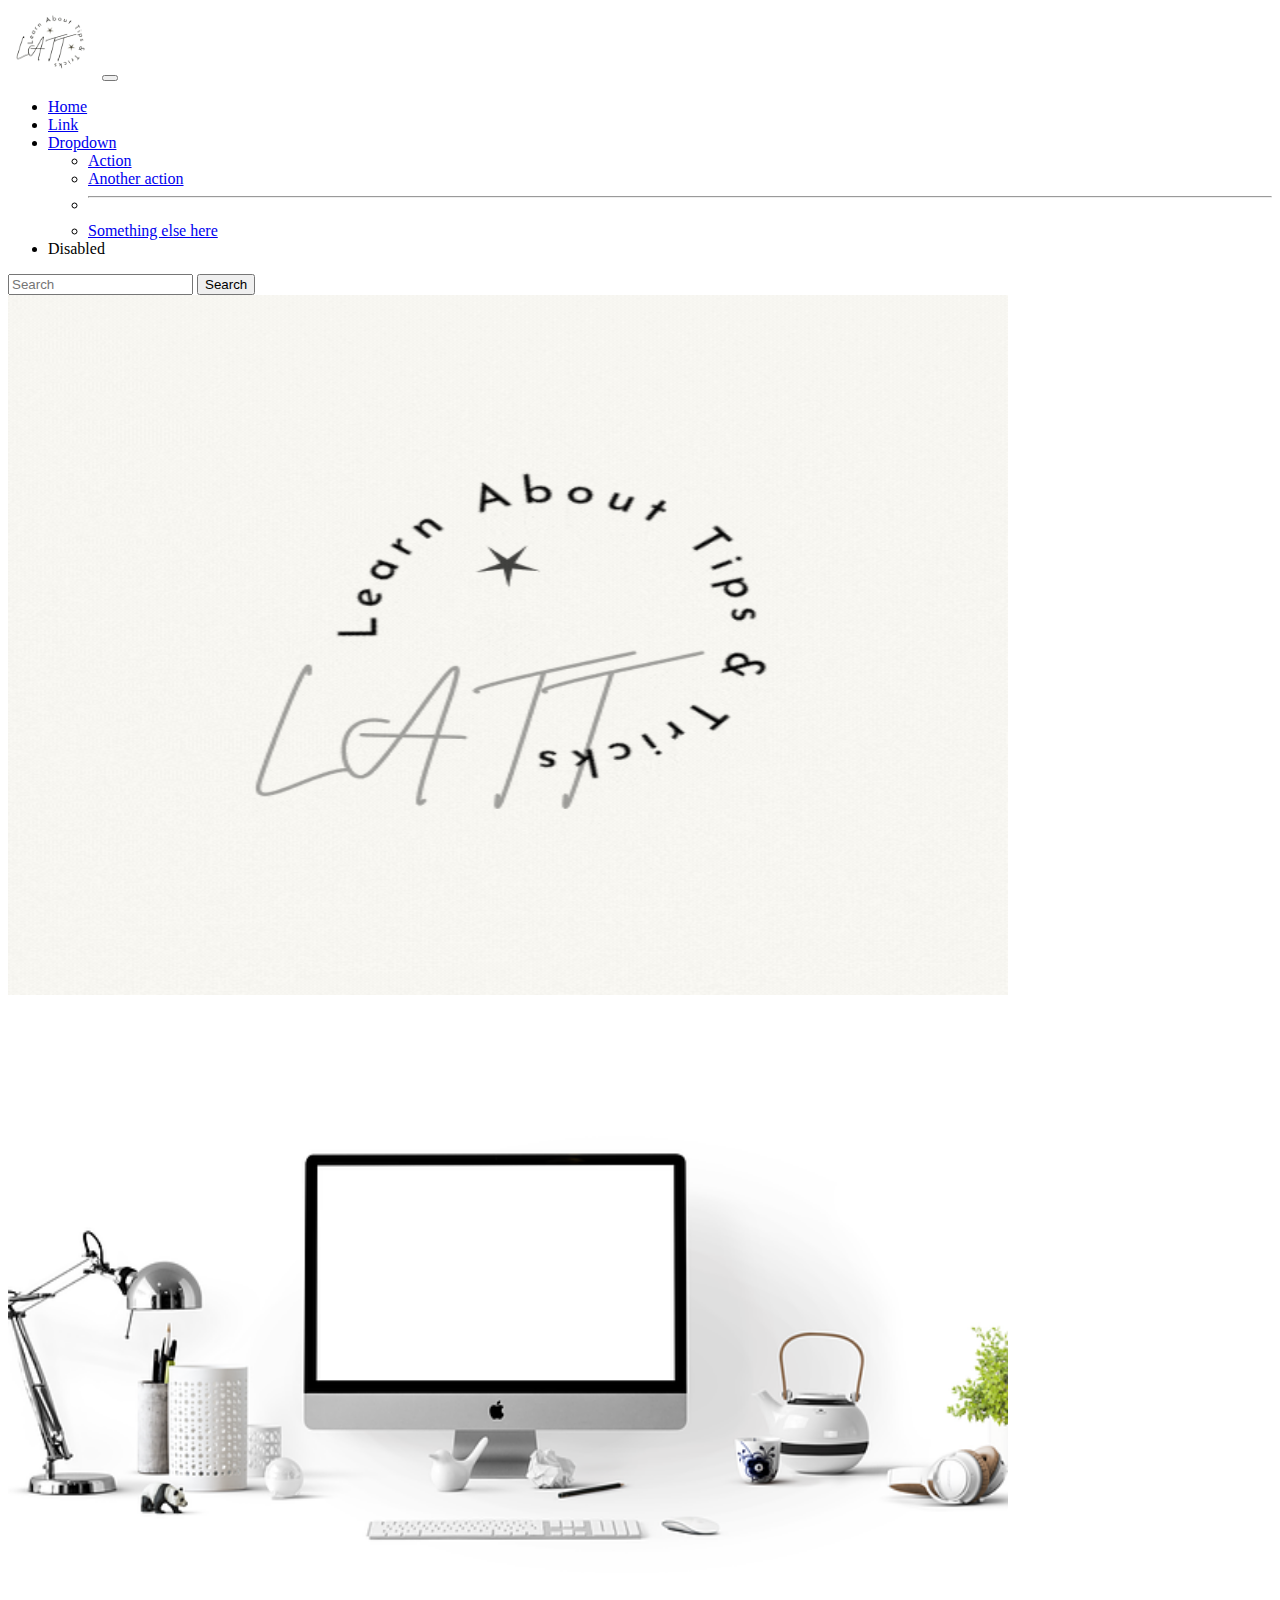
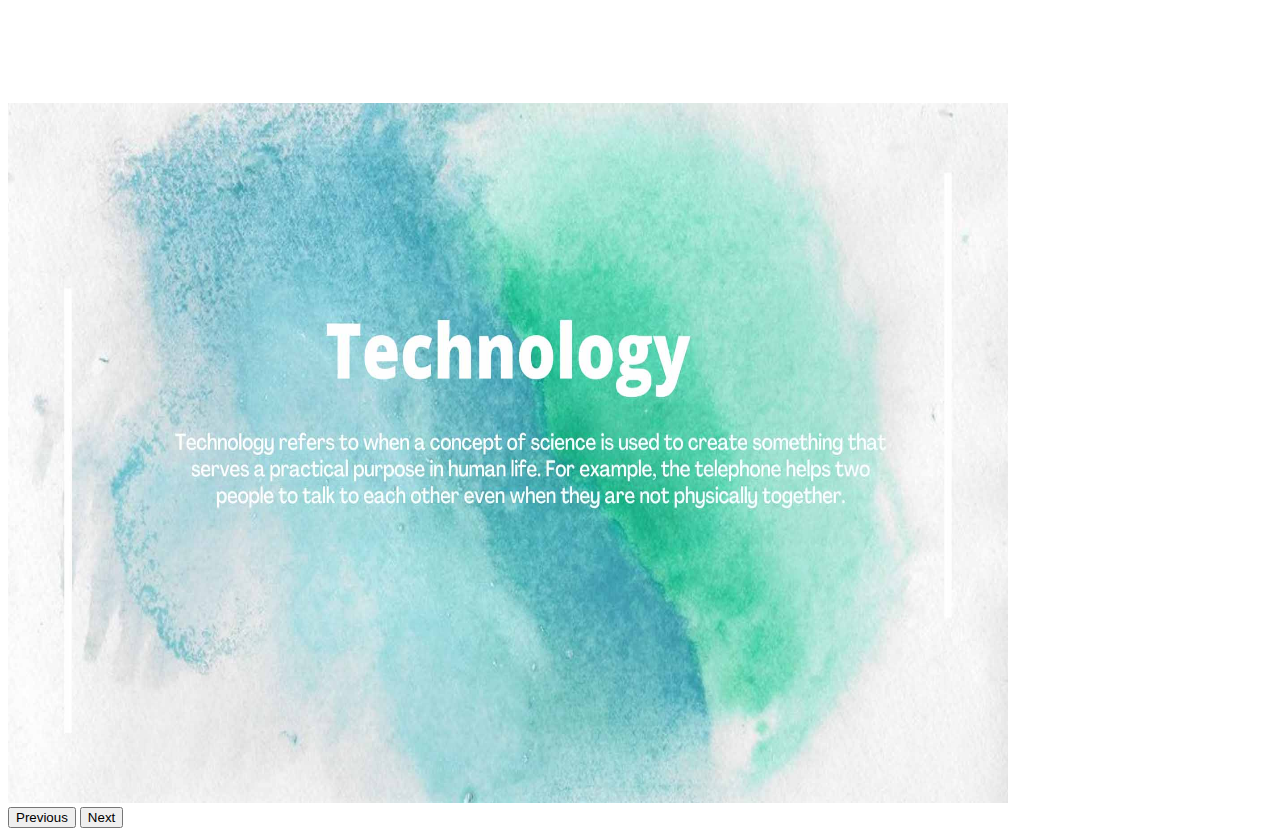
==== index.html @ fb5dd0bb "first commit" ====
<!doctype html>
<html lang="en">
  <head>
    <!-- Required meta tags -->
    <meta charset="utf-8">
    <meta name="viewport" content="width=device-width, initial-scale=1">

    <!-- Bootstrap CSS -->
    <link href="https://cdn.jsdelivr.net/npm/bootstrap@5.1.3/dist/css/bootstrap.min.css" rel="stylesheet" integrity="sha384-1BmE4kWBq78iYhFldvKuhfTAU6auU8tT94WrHftjDbrCEXSU1oBoqyl2QvZ6jIW3" crossorigin="anonymous">

    <link rel="stylesheet" href="style2.css">

    <link rel="preconnect" href="https://fonts.googleapis.com">
<link rel="preconnect" href="https://fonts.gstatic.com" crossorigin>
<link href="https://fonts.googleapis.com/css2?family=Playfair+Display:ital,wght@0,600;0,900;1,400;1,800;1,900&display=swap" rel="stylesheet">

    <link rel="icon" href="/cmd/latt.png" type="image/x-icon">
    <title>LATT: Learn about tricks & Tipd</title>

  </head>
  <body id="hom">
<!-- navbar -->
<nav class="navbar navbar-expand-lg navbar-light bg-light">
  <div class="container-fluid">
    <a class="navbar-brand" href="index.html"> <img src="/cmd/fab.png" alt="" width="90" height="70"></a>
    <button class="navbar-toggler" type="button" data-bs-toggle="collapse" data-bs-target="#navbarSupportedContent" aria-controls="navbarSupportedContent" aria-expanded="false" aria-label="Toggle navigation">
      <span class="navbar-toggler-icon"></span>
    </button>
    <div class="collapse navbar-collapse" id="navbarSupportedContent">
      <ul class="navbar-nav me-auto mb-2 mb-lg-0">
        <li class="nav-item">
          <a class="nav-link active" aria-current="page" href="#">Home</a>
        </li>
        <li class="nav-item">
          <a class="nav-link" href="#">Link</a>
        </li>
        <li class="nav-item dropdown">
          <a class="nav-link dropdown-toggle" href="#" id="navbarDropdown" role="button" data-bs-toggle="dropdown" aria-expanded="false">
            Dropdown
          </a>
          <ul class="dropdown-menu" aria-labelledby="navbarDropdown">
            <li><a class="dropdown-item" href="#">Action</a></li>
            <li><a class="dropdown-item" href="#">Another action</a></li>
            <li><hr class="dropdown-divider"></li>
            <li><a class="dropdown-item" href="#">Something else here</a></li>
          </ul>
        </li>
        <li class="nav-item">
          <a class="nav-link disabled">Disabled</a>
        </li>
      </ul>
      <form class="d-flex">
        <input class="form-control me-2" type="search" placeholder="Search" aria-label="Search">
        <button class="btn btn-outline-success" type="submit">Search</button>
      </form>
    </div>
  </div>
</nav>

<!-- carosual -->
<div id="carouselExampleFade" class="carousel slide carousel-fade" data-bs-ride="carousel">
  <div class="carousel-inner">
    <div class="carousel-item active">
      <img src="/cmd/nav laat.gif" class="d-block w-100" alt="..." width="1000" height="700">
    </div>
    <div class="carousel-item">
      <img src="/cmd/1.jpg" class="d-block w-100" alt="..." width="1000" height="700">
    </div>
    <div class="carousel-item">
      <img src="/cmd/3.jpg" class="d-block w-100" alt="..." width="1000" height="700">
    </div>
  </div>
  <button class="carousel-control-prev" type="button" data-bs-target="#carouselExampleFade" data-bs-slide="prev">
    <span class="carousel-control-prev-icon" aria-hidden="true"></span>
    <span class="visually-hidden">Previous</span>
  </button>
  <button class="carousel-control-next" type="button" data-bs-target="#carouselExampleFade" data-bs-slide="next">
    <span class="carousel-control-next-icon" aria-hidden="true"></span>
    <span class="visually-hidden">Next</span>
  </button>
</div>


    <!-- Optional JavaScript; choose one of the two! -->

    <!-- Option 1: Bootstrap Bundle with Popper -->
    <script src="https://cdn.jsdelivr.net/npm/bootstrap@5.1.3/dist/js/bootstrap.bundle.min.js" integrity="sha384-ka7Sk0Gln4gmtz2MlQnikT1wXgYsOg+OMhuP+IlRH9sENBO0LRn5q+8nbTov4+1p" crossorigin="anonymous"></script>

    <!-- Option 2: Separate Popper and Bootstrap JS -->
    <!--
    <script src="https://cdn.jsdelivr.net/npm/@popperjs/core@2.10.2/dist/umd/popper.min.js" integrity="sha384-7+zCNj/IqJ95wo16oMtfsKbZ9ccEh31eOz1HGyDuCQ6wgnyJNSYdrPa03rtR1zdB" crossorigin="anonymous"></script>
    <script src="https://cdn.jsdelivr.net/npm/bootstrap@5.1.3/dist/js/bootstrap.min.js" integrity="sha384-QJHtvGhmr9XOIpI6YVutG+2QOK9T+ZnN4kzFN1RtK3zEFEIsxhlmWl5/YESvpZ13" crossorigin="anonymous"></script>
    -->
  </body>
</html>
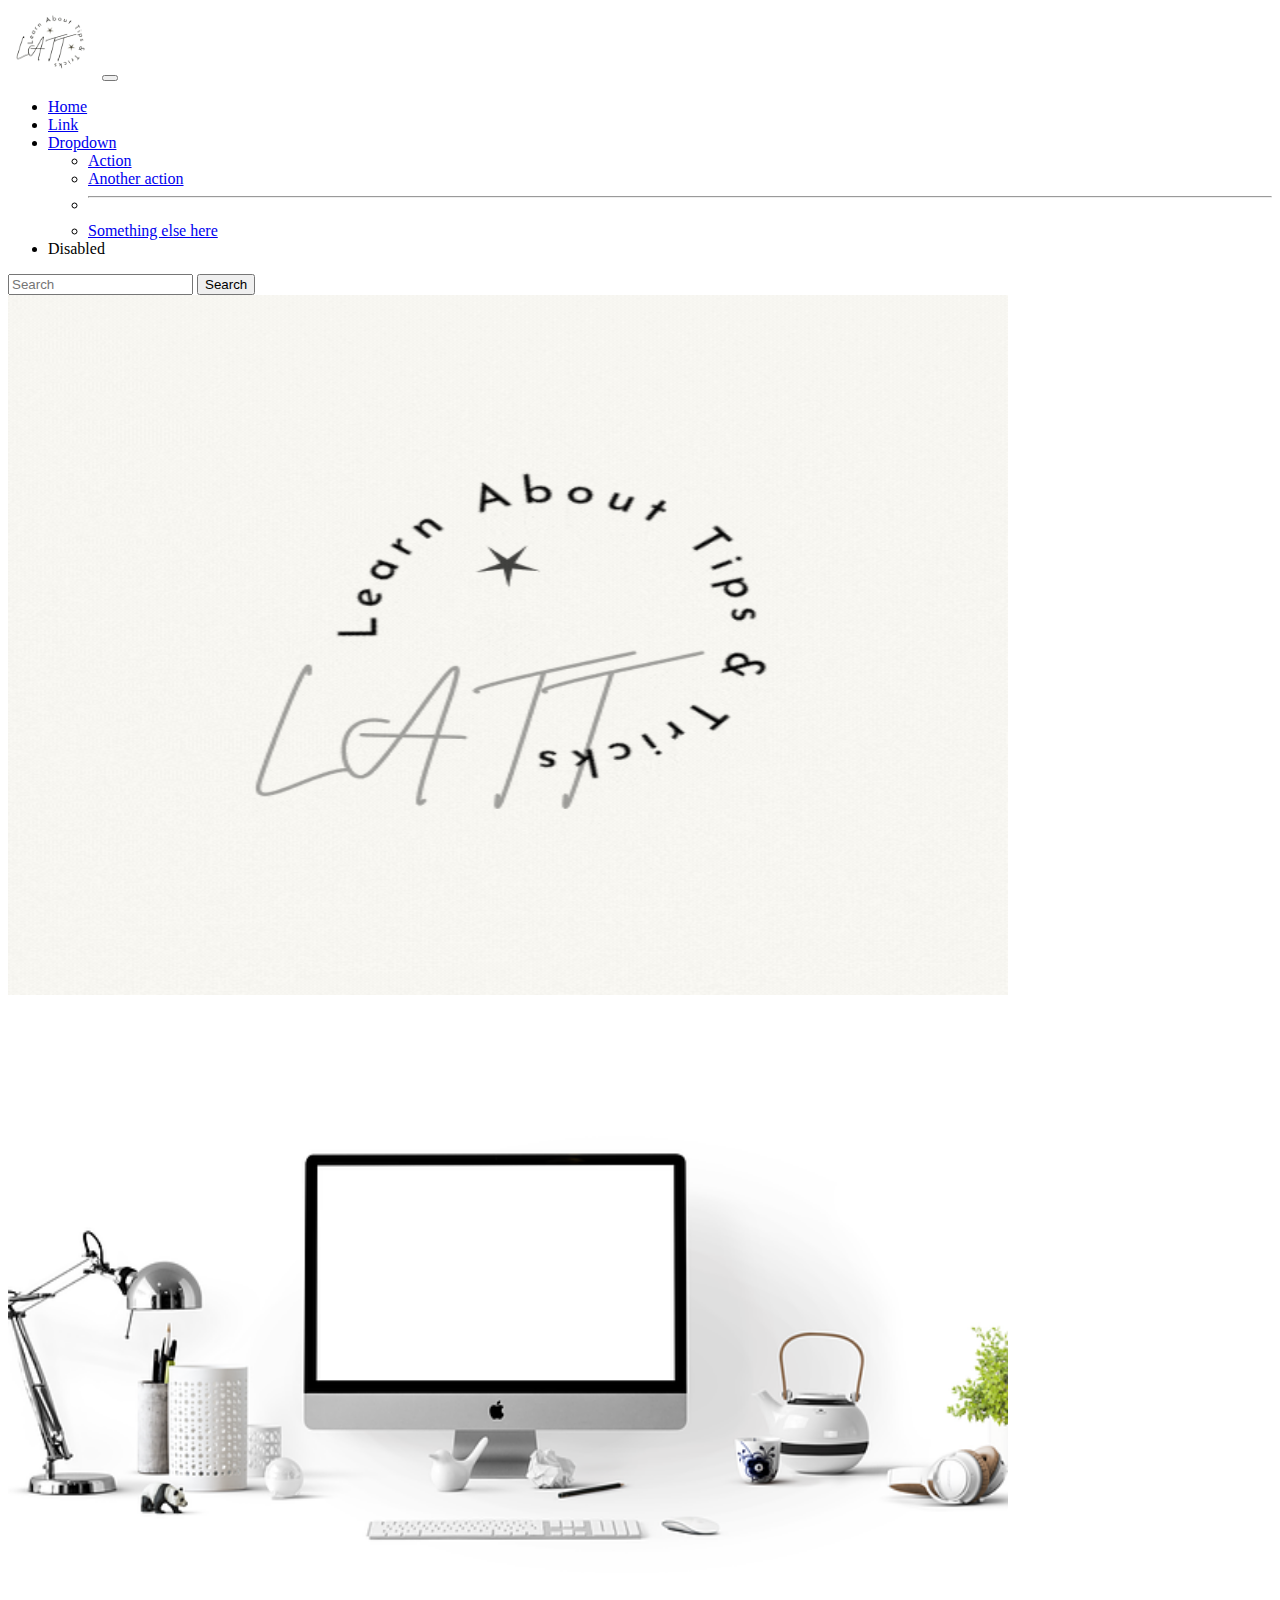
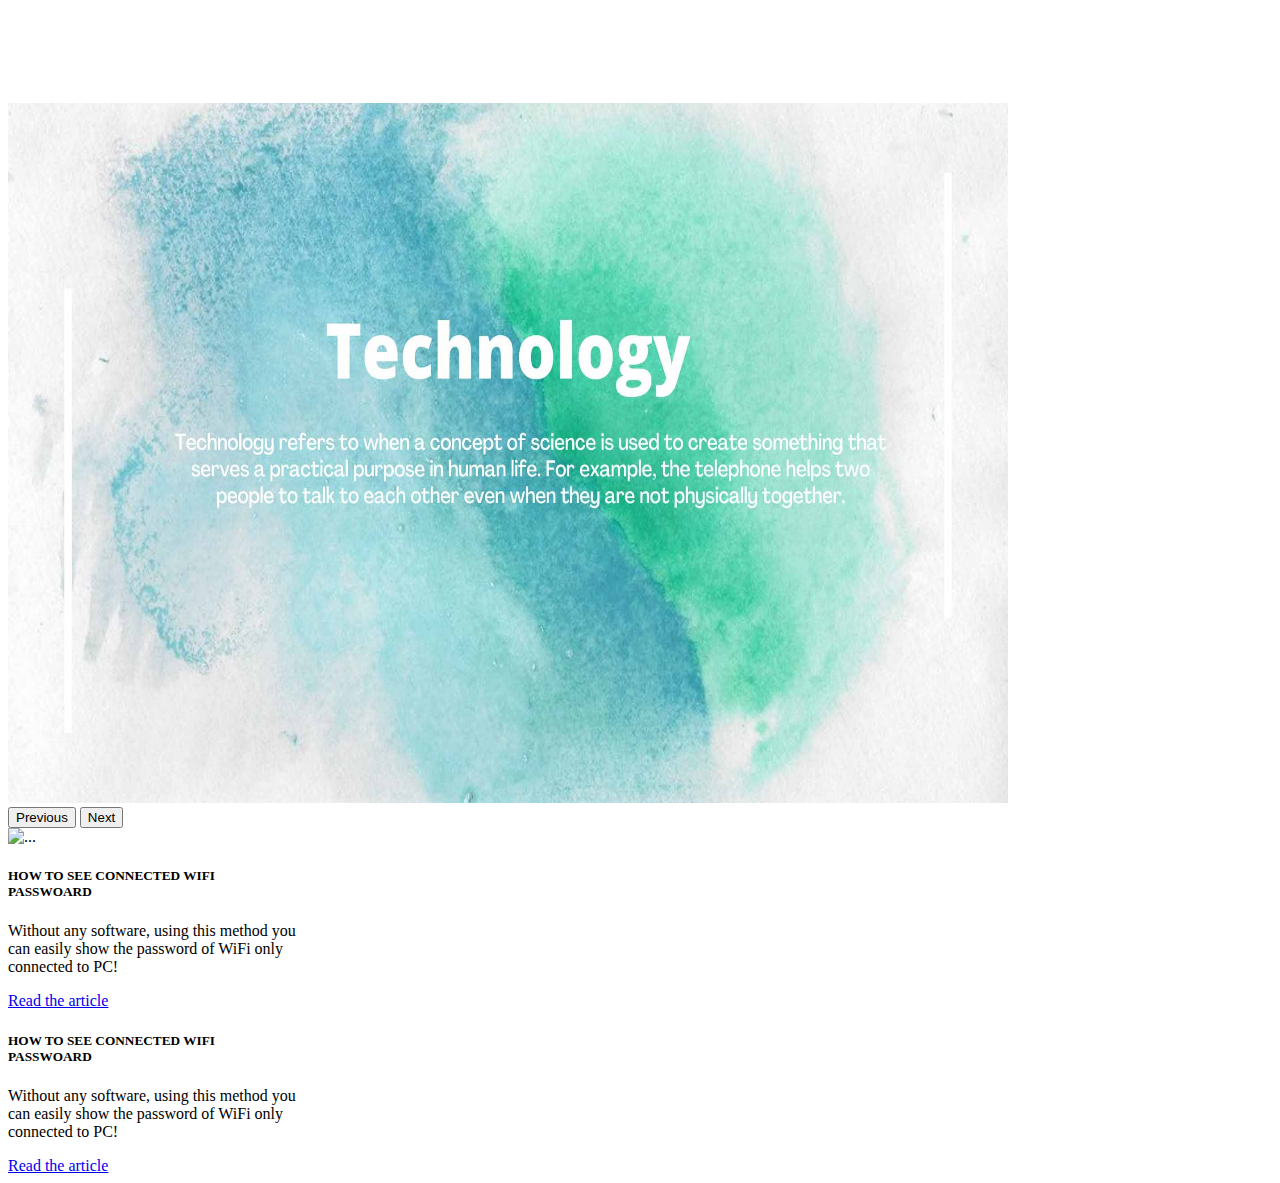
==== commit cfe71df1: "first 4th" ====
--- a/index.html
+++ b/index.html
@@ -80,6 +80,34 @@
   </button>
 </div>
 
+<!-- card addh -->
+<div class="container my-3">
+  <div class="row">
+    <div class="col-md-8">
+      <div class="row">
+        <div class="col-sm-6">
+          <div class="card" style="width: 18rem;">
+            <img src="https://images.unsplash.com/photo-1606904825846-647eb07f5be2?ixlib=rb-1.2.1&ixid=MnwxMjA3fDB8MHxzZWFyY2h8OHx8d2lmaXxlbnwwfHwwfHw%3D&auto=format&fit=crop&w=400&q=60" class="card-img-top" alt="...">
+            <div class="card-body">
+              <h5 class="card-title">HOW TO SEE CONNECTED WIFI PASSWOARD</h5>
+              <p class="card-text">Without any software, using this method you can easily show the password of WiFi only connected to PC!</p>
+              <a href="find wifi.html" class="btn btn-primary">Read the article</a>
+            </div>
+          </div>
+        </div>
+        <div class="col-sm-6">
+          <div class="card" style="width: 18rem;">
+            <div class="card-body">
+              <h5 class="card-title">HOW TO SEE CONNECTED WIFI PASSWOARD</h5>
+              <p class="card-text">Without any software, using this method you can easily show the password of WiFi only connected to PC!</p>
+              <a href="find wifi.html" class="btn btn-primary">Read the article</a>
+            </div>
+          </div>
+        </div>
+      </div>
+    </div>
+  </div>
+</div>
 
     <!-- Optional JavaScript; choose one of the two! -->
 
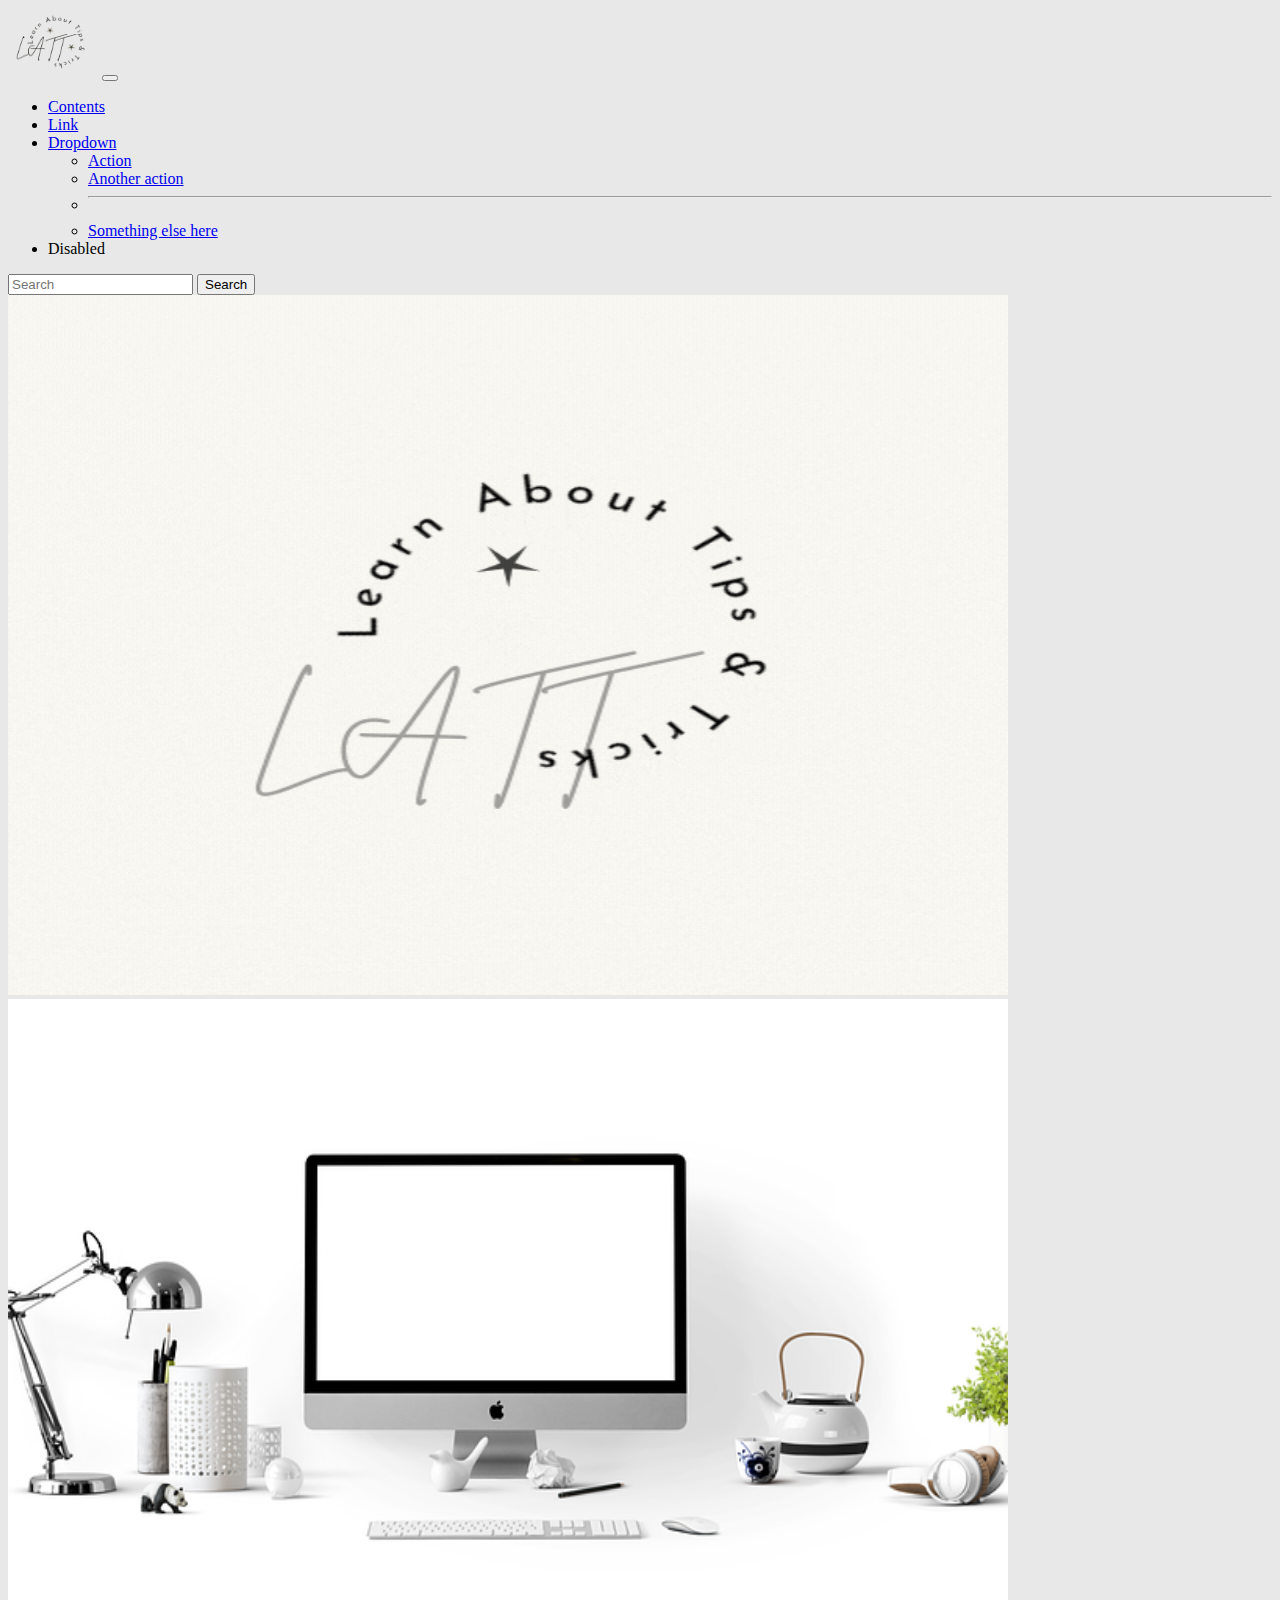
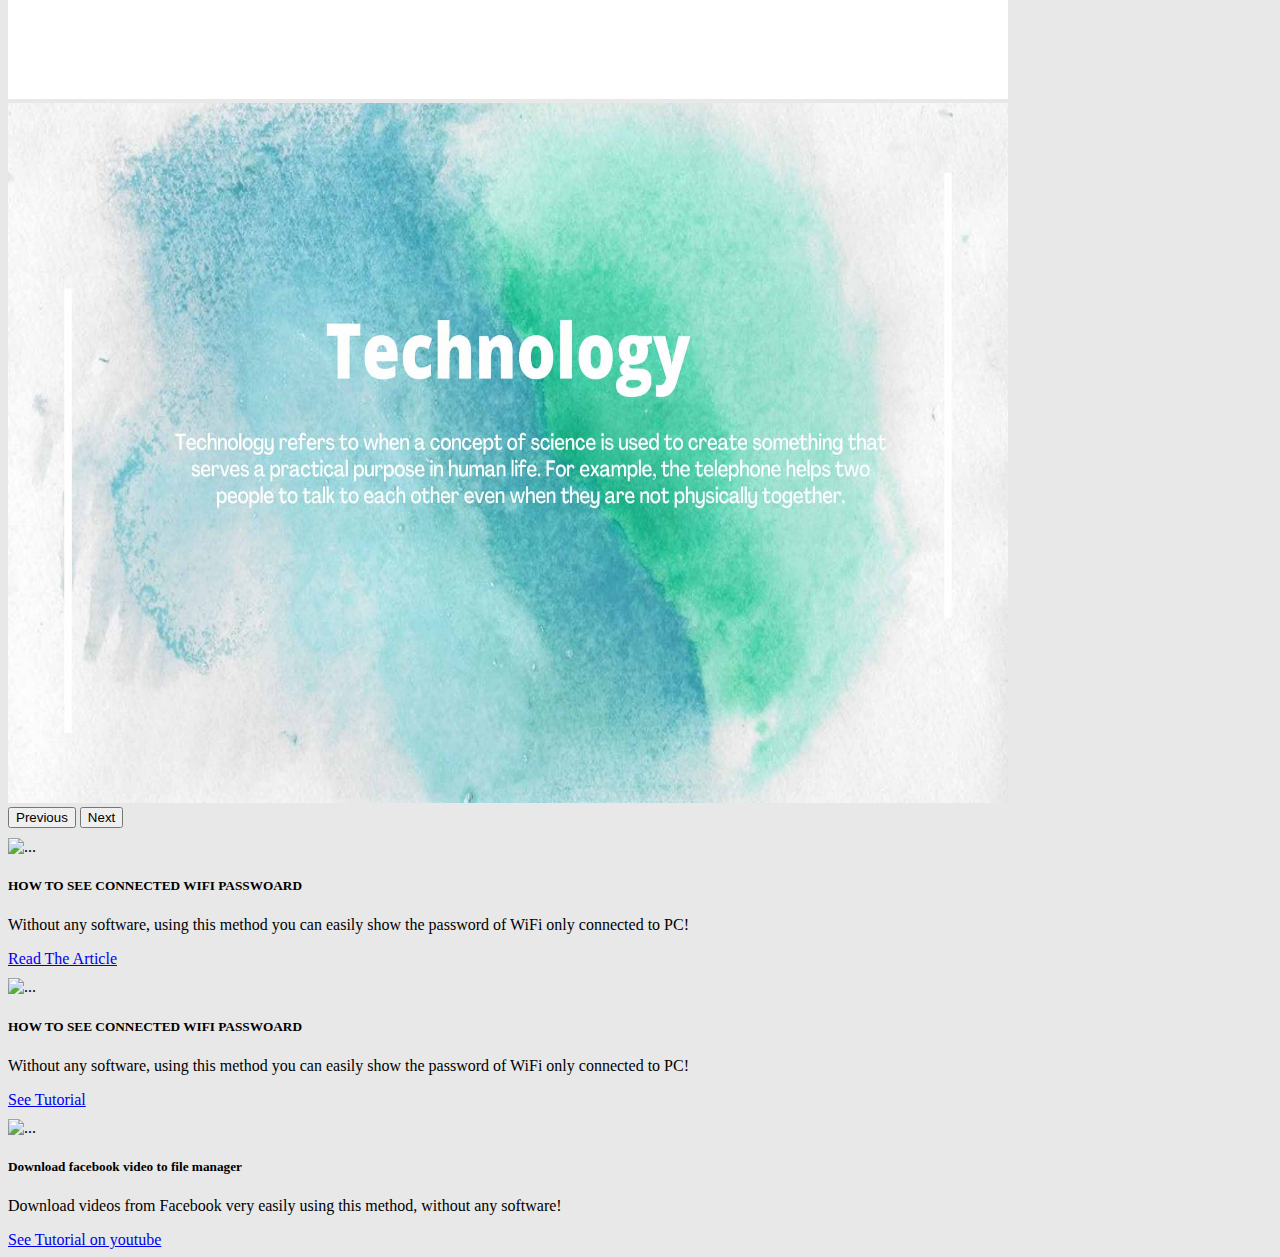
==== commit 7d4fdaf7: "first commit" ====
--- a/index.html
+++ b/index.html
@@ -1,123 +1,147 @@
 <!doctype html>
 <html lang="en">
-  <head>
-    <!-- Required meta tags -->
-    <meta charset="utf-8">
-    <meta name="viewport" content="width=device-width, initial-scale=1">
 
-    <!-- Bootstrap CSS -->
-    <link href="https://cdn.jsdelivr.net/npm/bootstrap@5.1.3/dist/css/bootstrap.min.css" rel="stylesheet" integrity="sha384-1BmE4kWBq78iYhFldvKuhfTAU6auU8tT94WrHftjDbrCEXSU1oBoqyl2QvZ6jIW3" crossorigin="anonymous">
+<head>
+  <!-- Required meta tags -->
+  <meta charset="utf-8">
+  <meta name="viewport" content="width=device-width, initial-scale=1">
 
-    <link rel="stylesheet" href="style2.css">
+  <!-- Bootstrap CSS -->
+  <link href="https://cdn.jsdelivr.net/npm/bootstrap@5.1.3/dist/css/bootstrap.min.css" rel="stylesheet"
+    integrity="sha384-1BmE4kWBq78iYhFldvKuhfTAU6auU8tT94WrHftjDbrCEXSU1oBoqyl2QvZ6jIW3" crossorigin="anonymous">
 
-    <link rel="preconnect" href="https://fonts.googleapis.com">
-<link rel="preconnect" href="https://fonts.gstatic.com" crossorigin>
-<link href="https://fonts.googleapis.com/css2?family=Playfair+Display:ital,wght@0,600;0,900;1,400;1,800;1,900&display=swap" rel="stylesheet">
+  <link rel="stylesheet" href="style2.css">
 
-    <link rel="icon" href="/cmd/latt.png" type="image/x-icon">
-    <title>LATT: Learn about tricks & Tipd</title>
+  <link rel="preconnect" href="https://fonts.googleapis.com">
+  <link rel="preconnect" href="https://fonts.gstatic.com" crossorigin>
+  <link
+    href="https://fonts.googleapis.com/css2?family=Playfair+Display:ital,wght@0,600;0,900;1,400;1,800;1,900&display=swap"
+    rel="stylesheet">
 
-  </head>
-  <body id="hom">
-<!-- navbar -->
-<nav class="navbar navbar-expand-lg navbar-light bg-light">
-  <div class="container-fluid">
-    <a class="navbar-brand" href="index.html"> <img src="/cmd/fab.png" alt="" width="90" height="70"></a>
-    <button class="navbar-toggler" type="button" data-bs-toggle="collapse" data-bs-target="#navbarSupportedContent" aria-controls="navbarSupportedContent" aria-expanded="false" aria-label="Toggle navigation">
-      <span class="navbar-toggler-icon"></span>
+  <link rel="icon" href="/cmd/latt.png" type="image/x-icon">
+  <title>LATT: Learn about tricks & Tipd</title>
+
+</head>
+
+<body id="hom">
+  <!-- navbar -->
+  
+  <nav class="navbar navbar-expand-lg navbar-light bg-light navbar-container">
+    <div class="container-fluid">
+      <a class="navbar-brand" href="index.html"> <img src="/cmd/fab.png" alt="" width="90" height="70"></a>
+      <button class="navbar-toggler" type="button" data-bs-toggle="collapse" data-bs-target="#navbarSupportedContent"
+        aria-controls="navbarSupportedContent" aria-expanded="false" aria-label="Toggle navigation">
+        <span class="navbar-toggler-icon"></span>
+      </button>
+      <div class="collapse navbar-collapse" id="navbarSupportedContent">
+        <ul class="navbar-nav me-auto mb-2 mb-lg-0 m-auto">
+          <li class="nav-item">
+            <a class="nav-link active" aria-current="page" href="#content">Contents</a>
+          </li>
+          <li class="nav-item">
+            <a class="nav-link" href="#">Link</a>
+          </li>
+          <li class="nav-item dropdown">
+            <a class="nav-link dropdown-toggle" href="#" id="navbarDropdown" role="button" data-bs-toggle="dropdown"
+              aria-expanded="false">
+              Dropdown
+            </a>
+            <ul class="dropdown-menu" aria-labelledby="navbarDropdown">
+              <li><a class="dropdown-item" href="#">Action</a></li>
+              <li><a class="dropdown-item" href="#">Another action</a></li>
+              <li>
+                <hr class="dropdown-divider">
+              </li>
+              <li><a class="dropdown-item" href="#">Something else here</a></li>
+            </ul>
+          </li>
+          <li class="nav-item">
+            <a class="nav-link disabled">Disabled</a>
+          </li>
+        </ul>
+        <form class="d-flex">
+          <input class="form-control me-2" type="search" placeholder="Search" aria-label="Search">
+          <button class="btn btn-outline-success" type="submit">Search</button>
+        </form>
+      </div>
+    </div>
+  </nav>
+
+  <!-- carosual -->
+  <div id="carouselExampleFade" class="carousel slide carousel-fade" data-bs-ride="carousel">
+    <div class="carousel-inner">
+      <div class="carousel-item active">
+        <img src="/cmd/nav laat.gif" class="d-block w-100" alt="..." width="1000" height="700">
+      </div>
+      <div class="carousel-item">
+        <img src="/cmd/1.jpg" class="d-block w-100" alt="..." width="1000" height="700">
+      </div>
+      <div class="carousel-item">
+        <img src="/cmd/3.jpg" class="d-block w-100" alt="..." width="1000" height="700">
+      </div>
+    </div>
+    <button class="carousel-control-prev" type="button" data-bs-target="#carouselExampleFade" data-bs-slide="prev">
+      <span class="carousel-control-prev-icon" aria-hidden="true"></span>
+      <span class="visually-hidden">Previous</span>
     </button>
-    <div class="collapse navbar-collapse" id="navbarSupportedContent">
-      <ul class="navbar-nav me-auto mb-2 mb-lg-0">
-        <li class="nav-item">
-          <a class="nav-link active" aria-current="page" href="#">Home</a>
-        </li>
-        <li class="nav-item">
-          <a class="nav-link" href="#">Link</a>
-        </li>
-        <li class="nav-item dropdown">
-          <a class="nav-link dropdown-toggle" href="#" id="navbarDropdown" role="button" data-bs-toggle="dropdown" aria-expanded="false">
-            Dropdown
-          </a>
-          <ul class="dropdown-menu" aria-labelledby="navbarDropdown">
-            <li><a class="dropdown-item" href="#">Action</a></li>
-            <li><a class="dropdown-item" href="#">Another action</a></li>
-            <li><hr class="dropdown-divider"></li>
-            <li><a class="dropdown-item" href="#">Something else here</a></li>
-          </ul>
-        </li>
-        <li class="nav-item">
-          <a class="nav-link disabled">Disabled</a>
-        </li>
-      </ul>
-      <form class="d-flex">
-        <input class="form-control me-2" type="search" placeholder="Search" aria-label="Search">
-        <button class="btn btn-outline-success" type="submit">Search</button>
-      </form>
-    </div>
+    <button class="carousel-control-next" type="button" data-bs-target="#carouselExampleFade" data-bs-slide="next">
+      <span class="carousel-control-next-icon" aria-hidden="true"></span>
+      <span class="visually-hidden">Next</span>
+    </button>
   </div>
-</nav>
 
-<!-- carosual -->
-<div id="carouselExampleFade" class="carousel slide carousel-fade" data-bs-ride="carousel">
-  <div class="carousel-inner">
-    <div class="carousel-item active">
-      <img src="/cmd/nav laat.gif" class="d-block w-100" alt="..." width="1000" height="700">
-    </div>
-    <div class="carousel-item">
-      <img src="/cmd/1.jpg" class="d-block w-100" alt="..." width="1000" height="700">
-    </div>
-    <div class="carousel-item">
-      <img src="/cmd/3.jpg" class="d-block w-100" alt="..." width="1000" height="700">
-    </div>
-  </div>
-  <button class="carousel-control-prev" type="button" data-bs-target="#carouselExampleFade" data-bs-slide="prev">
-    <span class="carousel-control-prev-icon" aria-hidden="true"></span>
-    <span class="visually-hidden">Previous</span>
-  </button>
-  <button class="carousel-control-next" type="button" data-bs-target="#carouselExampleFade" data-bs-slide="next">
-    <span class="carousel-control-next-icon" aria-hidden="true"></span>
-    <span class="visually-hidden">Next</span>
-  </button>
-</div>
+  <!-- card addh -->
 
-<!-- card addh -->
-<div class="container my-3">
-  <div class="row">
-    <div class="col-md-8">
-      <div class="row">
-        <div class="col-sm-6">
-          <div class="card" style="width: 18rem;">
-            <img src="https://images.unsplash.com/photo-1606904825846-647eb07f5be2?ixlib=rb-1.2.1&ixid=MnwxMjA3fDB8MHxzZWFyY2h8OHx8d2lmaXxlbnwwfHwwfHw%3D&auto=format&fit=crop&w=400&q=60" class="card-img-top" alt="...">
-            <div class="card-body">
-              <h5 class="card-title">HOW TO SEE CONNECTED WIFI PASSWOARD</h5>
-              <p class="card-text">Without any software, using this method you can easily show the password of WiFi only connected to PC!</p>
-              <a href="find wifi.html" class="btn btn-primary">Read the article</a>
+  <div class="container my-3" id="content">
+    <div class="row">
+      <div class="col">
+        <div class="row">
+          <div class="col-sm-6">
+            <div class="card">
+              <img src="https://images.unsplash.com/photo-1606904825846-647eb07f5be2?ixlib=rb-1.2.1&ixid=MnwxMjA3fDB8MHxzZWFyY2h8OHx8d2lmaXxlbnwwfHwwfHw%3D&auto=format&fit=crop&w=400&q=60" class="card-img-top img-fluid" alt="...">
+              <div class="card-body">
+                <h5 class="card-title">HOW TO SEE CONNECTED WIFI PASSWOARD</h5>
+                <p class="card-text">Without any software, using this method you can easily show the password of WiFi only connected to PC!</p>
+                <a href="find wifi.html" class="btn btn-primary">Read The Article</a>
+              </div>
             </div>
           </div>
-        </div>
-        <div class="col-sm-6">
-          <div class="card" style="width: 18rem;">
-            <div class="card-body">
-              <h5 class="card-title">HOW TO SEE CONNECTED WIFI PASSWOARD</h5>
-              <p class="card-text">Without any software, using this method you can easily show the password of WiFi only connected to PC!</p>
-              <a href="find wifi.html" class="btn btn-primary">Read the article</a>
+          <div class="col-sm-6">
+            <div class="card">
+              <img src="https://media2.giphy.com/media/WTu5YH9J0kyVtymRIe/200w.webp?cid=ecf05e477ov588gau32bvu5g2jjy03kgnn4x3q8v9q7ldoe3&rid=200w.webp&ct=g" class="card-img-top img-fluid" alt="...">
+              <div class="card-body">
+                <h5 class="card-title">HOW TO SEE CONNECTED WIFI PASSWOARD</h5>
+                <p class="card-text">Without any software, using this method you can easily show the password of WiFi only connected to PC!</p>
+                <a href="/video/wifi pc.mp4" class="btn btn-primary" target="_blank">See Tutorial</a>
+              </div>
+            </div>
+          </div>
+          <div class="col-sm-6">
+            <div class="card">
+              <img src="https://rindx.com/wp-content/uploads/2021/12/mBasic-FB-Basic-Facebook-Version-Basic-Facebook-Facebook-Basic-800x500.jpg" alt="...">
+              <div class="card-body">
+                <h5 class="card-title">Download facebook video to file manager</h5>
+                <p class="card-text">Download videos from Facebook very easily using this method, without any software!</p>
+                <a href="https://www.youtube.com/watch?v=SOOrLdXf7Ag&t=8s" class="btn btn-primary" target="_blank">See Tutorial on youtube</a>
+              </div>
             </div>
           </div>
         </div>
       </div>
     </div>
   </div>
-</div>
+  <!-- Optional JavaScript; choose one of the two! -->
 
-    <!-- Optional JavaScript; choose one of the two! -->
+  <!-- Option 1: Bootstrap Bundle with Popper -->
+  <script src="https://cdn.jsdelivr.net/npm/bootstrap@5.1.3/dist/js/bootstrap.bundle.min.js"
+    integrity="sha384-ka7Sk0Gln4gmtz2MlQnikT1wXgYsOg+OMhuP+IlRH9sENBO0LRn5q+8nbTov4+1p"
+    crossorigin="anonymous"></script>
 
-    <!-- Option 1: Bootstrap Bundle with Popper -->
-    <script src="https://cdn.jsdelivr.net/npm/bootstrap@5.1.3/dist/js/bootstrap.bundle.min.js" integrity="sha384-ka7Sk0Gln4gmtz2MlQnikT1wXgYsOg+OMhuP+IlRH9sENBO0LRn5q+8nbTov4+1p" crossorigin="anonymous"></script>
-
-    <!-- Option 2: Separate Popper and Bootstrap JS -->
-    <!--
+  <!-- Option 2: Separate Popper and Bootstrap JS -->
+  <!--
     <script src="https://cdn.jsdelivr.net/npm/@popperjs/core@2.10.2/dist/umd/popper.min.js" integrity="sha384-7+zCNj/IqJ95wo16oMtfsKbZ9ccEh31eOz1HGyDuCQ6wgnyJNSYdrPa03rtR1zdB" crossorigin="anonymous"></script>
     <script src="https://cdn.jsdelivr.net/npm/bootstrap@5.1.3/dist/js/bootstrap.min.js" integrity="sha384-QJHtvGhmr9XOIpI6YVutG+2QOK9T+ZnN4kzFN1RtK3zEFEIsxhlmWl5/YESvpZ13" crossorigin="anonymous"></script>
     -->
-  </body>
+</body>
+
 </html>--- a/style2.css
+++ b/style2.css
@@ -0,0 +1,8 @@
+#hom{
+    background-color: #E8E8E8;
+}
+
+.col-sm-6{
+    padding-top: 10px;
+}
+
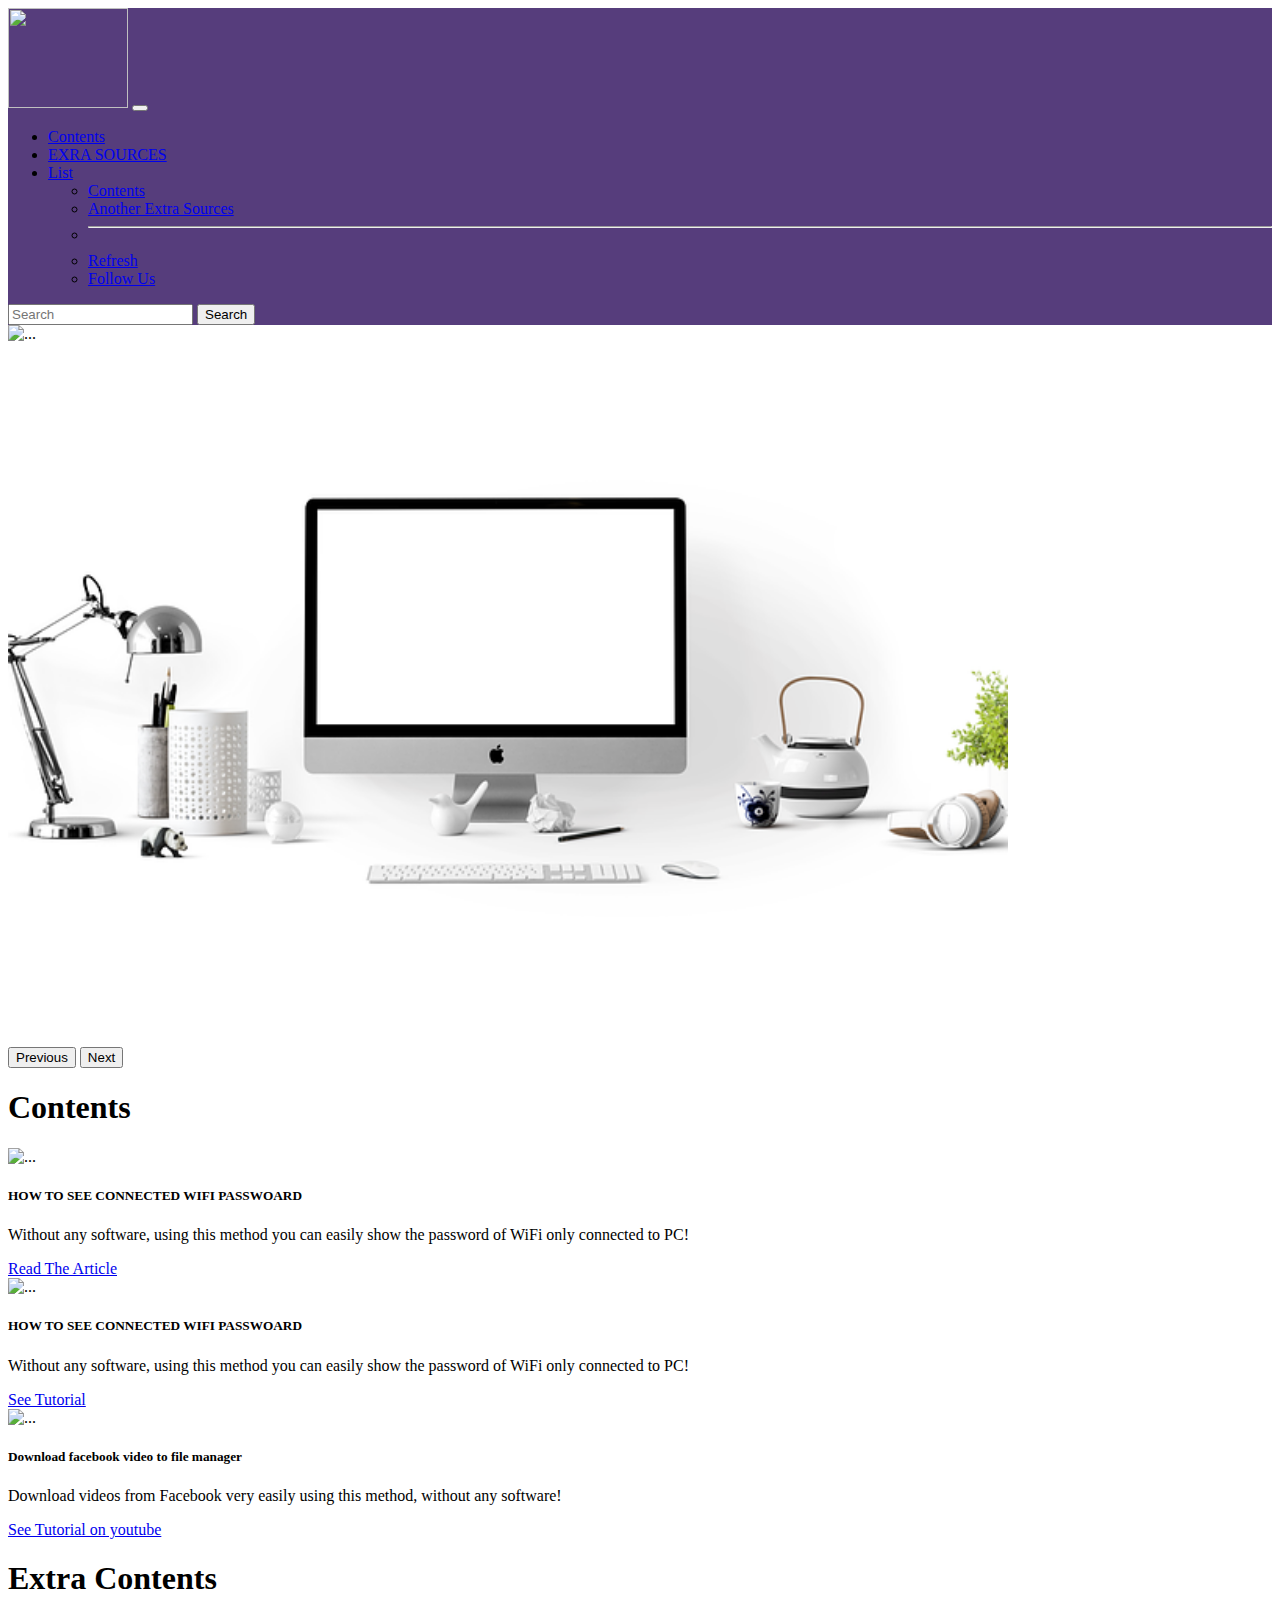
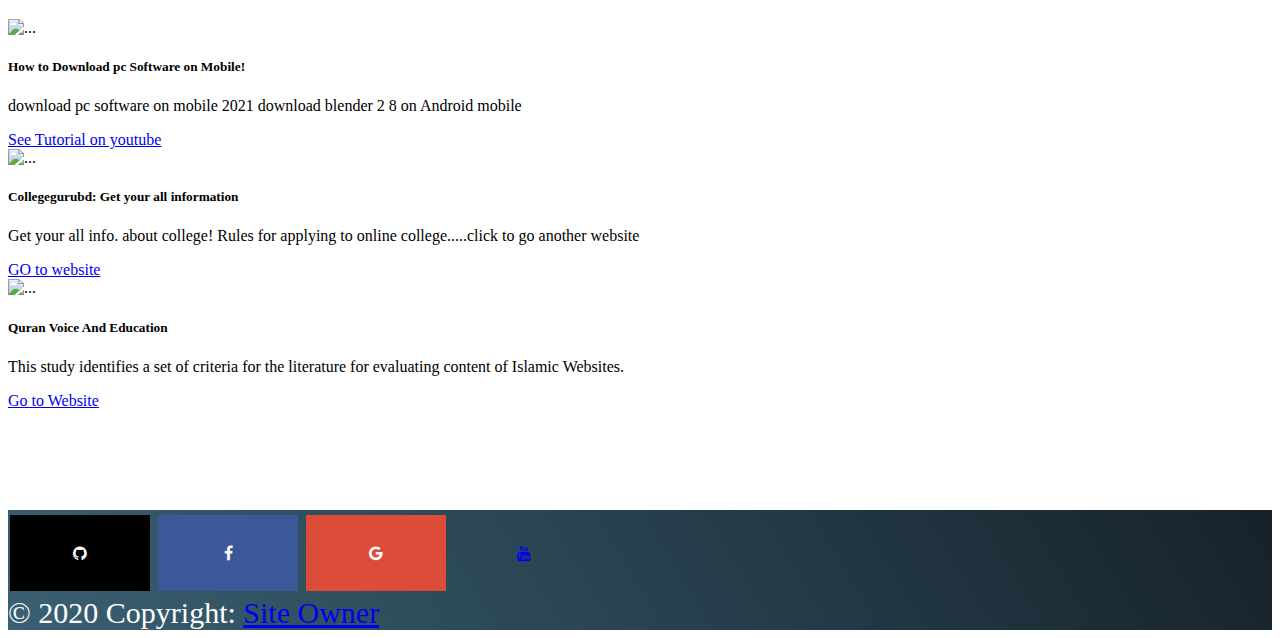
==== commit c7535a6e: "4th responsive edith" ====
--- a/index.html
+++ b/index.html
@@ -9,8 +9,12 @@
   <!-- Bootstrap CSS -->
   <link href="https://cdn.jsdelivr.net/npm/bootstrap@5.1.3/dist/css/bootstrap.min.css" rel="stylesheet"
     integrity="sha384-1BmE4kWBq78iYhFldvKuhfTAU6auU8tT94WrHftjDbrCEXSU1oBoqyl2QvZ6jIW3" crossorigin="anonymous">
+    <link rel="stylesheet" href="https://cdnjs.cloudflare.com/ajax/libs/font-awesome/4.7.0/css/font-awesome.min.css">
+    <!-- Add icon library -->
+<link rel="stylesheet" href="https://cdnjs.cloudflare.com/ajax/libs/font-awesome/4.7.0/css/font-awesome.min.css">
 
   <link rel="stylesheet" href="style2.css">
+  <link rel="stylesheet" href="https://cdnjs.cloudflare.com/ajax/libs/font-awesome/4.7.0/css/font-awesome.min.css">
 
   <link rel="preconnect" href="https://fonts.googleapis.com">
   <link rel="preconnect" href="https://fonts.gstatic.com" crossorigin>
@@ -18,17 +22,17 @@
     href="https://fonts.googleapis.com/css2?family=Playfair+Display:ital,wght@0,600;0,900;1,400;1,800;1,900&display=swap"
     rel="stylesheet">
 
-  <link rel="icon" href="/cmd/latt.png" type="image/x-icon">
+  <link rel="icon" href="/cmd/LA.png" type="image/x-icon">
   <title>LATT: Learn about tricks & Tipd</title>
 
 </head>
 
-<body id="hom">
+<body>
   <!-- navbar -->
-  
-  <nav class="navbar navbar-expand-lg navbar-light bg-light navbar-container">
+
+  <nav class="navbar navbar-expand-lg navbar-dark" id="navbar">
     <div class="container-fluid">
-      <a class="navbar-brand" href="index.html"> <img src="/cmd/fab.png" alt="" width="90" height="70"></a>
+      <a class="navbar-brand" href="index.html"> <img src="/cmd/LA.png" alt="" width="120" height="100"></a>
       <button class="navbar-toggler" type="button" data-bs-toggle="collapse" data-bs-target="#navbarSupportedContent"
         aria-controls="navbarSupportedContent" aria-expanded="false" aria-label="Toggle navigation">
         <span class="navbar-toggler-icon"></span>
@@ -39,46 +43,44 @@
             <a class="nav-link active" aria-current="page" href="#content">Contents</a>
           </li>
           <li class="nav-item">
-            <a class="nav-link" href="#">Link</a>
+            <a class="nav-link" href="#extra">EXRA SOURCES</a>
           </li>
           <li class="nav-item dropdown">
             <a class="nav-link dropdown-toggle" href="#" id="navbarDropdown" role="button" data-bs-toggle="dropdown"
               aria-expanded="false">
-              Dropdown
+              List
             </a>
             <ul class="dropdown-menu" aria-labelledby="navbarDropdown">
-              <li><a class="dropdown-item" href="#">Action</a></li>
-              <li><a class="dropdown-item" href="#">Another action</a></li>
+              <li><a class="dropdown-item" href="#content">Contents</a></li>
+              <li><a class="dropdown-item" href="#extra">Another Extra Sources</a></li>
               <li>
                 <hr class="dropdown-divider">
               </li>
-              <li><a class="dropdown-item" href="#">Something else here</a></li>
+              <li><a class="dropdown-item" href="index.html">Refresh</a></li>
+            </li>
+            <li><a class="dropdown-item" href="#seclast">Follow Us</a></li>
             </ul>
           </li>
-          <li class="nav-item">
-            <a class="nav-link disabled">Disabled</a>
-          </li>
+
         </ul>
         <form class="d-flex">
           <input class="form-control me-2" type="search" placeholder="Search" aria-label="Search">
-          <button class="btn btn-outline-success" type="submit">Search</button>
+          <button class="btn btn-light btn-outline-success" type="submit">Search</button>
         </form>
       </div>
     </div>
   </nav>
 
   <!-- carosual -->
-  <div id="carouselExampleFade" class="carousel slide carousel-fade" data-bs-ride="carousel">
+  <div id="carouselExampleFade" class="carousel slide carousel-fade" data-bs-ride="carousel" id="caru1">
     <div class="carousel-inner">
       <div class="carousel-item active">
-        <img src="/cmd/nav laat.gif" class="d-block w-100" alt="..." width="1000" height="700">
+        <img src="/cmd/LaaT.gif" class="d-block w-100" alt="..." width="1000" height="700">
       </div>
       <div class="carousel-item">
         <img src="/cmd/1.jpg" class="d-block w-100" alt="..." width="1000" height="700">
       </div>
-      <div class="carousel-item">
-        <img src="/cmd/3.jpg" class="d-block w-100" alt="..." width="1000" height="700">
-      </div>
+
     </div>
     <button class="carousel-control-prev" type="button" data-bs-target="#carouselExampleFade" data-bs-slide="prev">
       <span class="carousel-control-prev-icon" aria-hidden="true"></span>
@@ -91,45 +93,155 @@
   </div>
 
   <!-- card addh -->
-
-  <div class="container my-3" id="content">
+  <div class="container">
+    <div class="row my-4" id="content">
+      <div class="col-md-4">
+      </div>
+      <div class="col-md-4">
+        <h1 class="text-success text-center p-3 my-2 display-4 lead">Contents</h1>
+      </div>
+      <div class="col-md-4">
+      </div>
+    </div>
+  </div>
+
+  <div class="container">
     <div class="row">
-      <div class="col">
-        <div class="row">
-          <div class="col-sm-6">
-            <div class="card">
-              <img src="https://images.unsplash.com/photo-1606904825846-647eb07f5be2?ixlib=rb-1.2.1&ixid=MnwxMjA3fDB8MHxzZWFyY2h8OHx8d2lmaXxlbnwwfHwwfHw%3D&auto=format&fit=crop&w=400&q=60" class="card-img-top img-fluid" alt="...">
-              <div class="card-body">
-                <h5 class="card-title">HOW TO SEE CONNECTED WIFI PASSWOARD</h5>
-                <p class="card-text">Without any software, using this method you can easily show the password of WiFi only connected to PC!</p>
-                <a href="find wifi.html" class="btn btn-primary">Read The Article</a>
-              </div>
-            </div>
-          </div>
-          <div class="col-sm-6">
-            <div class="card">
-              <img src="https://media2.giphy.com/media/WTu5YH9J0kyVtymRIe/200w.webp?cid=ecf05e477ov588gau32bvu5g2jjy03kgnn4x3q8v9q7ldoe3&rid=200w.webp&ct=g" class="card-img-top img-fluid" alt="...">
-              <div class="card-body">
-                <h5 class="card-title">HOW TO SEE CONNECTED WIFI PASSWOARD</h5>
-                <p class="card-text">Without any software, using this method you can easily show the password of WiFi only connected to PC!</p>
-                <a href="/video/wifi pc.mp4" class="btn btn-primary" target="_blank">See Tutorial</a>
-              </div>
-            </div>
-          </div>
-          <div class="col-sm-6">
-            <div class="card">
-              <img src="https://rindx.com/wp-content/uploads/2021/12/mBasic-FB-Basic-Facebook-Version-Basic-Facebook-Facebook-Basic-800x500.jpg" alt="...">
-              <div class="card-body">
-                <h5 class="card-title">Download facebook video to file manager</h5>
-                <p class="card-text">Download videos from Facebook very easily using this method, without any software!</p>
-                <a href="https://www.youtube.com/watch?v=SOOrLdXf7Ag&t=8s" class="btn btn-primary" target="_blank">See Tutorial on youtube</a>
-              </div>
-            </div>
-          </div>
-        </div>
-      </div>
-    </div>
-  </div>
+      <div class="col-md-4">
+        <div class="card">
+          <img
+            src="https://media.istockphoto.com/photos/futuristic-glowing-blue-wifi-symbol-on-black-dark-background-with-picture-id1297855259?b=1&k=20&m=1297855259&s=170667a&w=0&h=VPCwHBRy2-9NJX6kqNcJ19yQ_6aYJ9EnnCCBR9f2HOM="
+            class="card-img-top img-fluid img-thumbnail" alt="...">
+          <div class="card-body">
+            <h5 class="card-title">HOW TO SEE CONNECTED WIFI PASSWOARD</h5>
+            <p class="card-text">Without any software, using this method you can easily show the password of WiFi only
+              connected to PC!</p>
+            <a href="find wifi.html" class="btn btn-primary">Read The Article</a>
+          </div>
+        </div>
+
+      </div>
+      <div class="col-md-4">
+        <div class="card">
+          <img
+            src="https://media2.giphy.com/media/WTu5YH9J0kyVtymRIe/200w.webp?cid=ecf05e477ov588gau32bvu5g2jjy03kgnn4x3q8v9q7ldoe3&rid=200w.webp&ct=g"
+            class="card-img-top img-fluid img-thumbnail" alt="...">
+          <div class="card-body">
+            <h5 class="card-title">HOW TO SEE CONNECTED WIFI PASSWOARD</h5>
+            <p class="card-text">Without any software, using this method you can easily show the password of WiFi only
+              connected to PC!</p>
+            <a href="/video/wifi pc.mp4" class="btn btn-primary" target="_blank">See Tutorial</a>
+          </div>
+        </div>
+      </div>
+      <div class="col-md-4">
+        <div class="card">
+          <img
+            src="https://rindx.com/wp-content/uploads/2021/12/mBasic-FB-Basic-Facebook-Version-Basic-Facebook-Facebook-Basic-800x500.jpg"
+            class="card-img-top img-fluid img-thumbnail" alt="...">
+          <div class="card-body">
+            <h5 class="card-title">Download facebook video to file manager</h5>
+            <p class="card-text">Download videos from Facebook very easily using this method, without any software!</p>
+            <a href="https://www.youtube.com/watch?v=SOOrLdXf7Ag&t=8s" class="btn btn-primary" target="_blank">See
+              Tutorial on youtube</a>
+          </div>
+
+        </div>
+      </div>
+    </div>
+  </div>
+
+
+
+
+  <!-- extra -->
+  <div class="container">
+    <div class="row my-4" id="extra">
+      <div class="col-md-4">
+      </div>
+      <div class="col-md-4">
+        <h1 class="text-success text-center p-3 my-2 display-4 lead">Extra Contents</h1>
+      </div>
+      <div class="col-md-4">
+      </div>
+    </div>
+  </div>
+
+  <div class="container">
+    <div class="row">
+      <div class="col-md-4">
+        <div class="card">
+          <img
+            src="https://images.pexels.com/photos/6802042/pexels-photo-6802042.jpeg?auto=compress&cs=tinysrgb&dpr=1&w=500"
+            class="card-img-top img-fluid img-thumbnail" alt="...">
+          <div class="card-body">
+            <h5 class="card-title">How to Download pc Software on Mobile!</h5>
+            <p class="card-text">download pc software on mobile 2021 download blender 2 8 on Android mobile</p>
+            <a href="https://www.youtube.com/watch?v=xtL_7ehSrKY&t=100s" class="btn btn-primary" target="_blank">See
+              Tutorial on youtube</a>
+          </div>
+
+        </div>
+
+
+      </div>
+      <div class="col-md-4">
+        <div class="card">
+          <img
+            src="https://images.pexels.com/photos/159866/books-book-pages-read-literature-159866.jpeg?auto=compress&cs=tinysrgb&dpr=1&w=500"
+            class="card-img-top img-fluid img-thumbnail" alt="...">
+          <div class="card-body">
+            <h5 class="card-title">Collegegurubd: Get your all information</h5>
+            <p class="card-text">Get your all info. about college! Rules for applying to online college.....click to go
+              another website</p>
+            <a href="https://www.collegegurubd.ga/" class="btn btn-primary" target="_blank">GO to website</a>
+          </div>
+        </div>
+      </div>
+      <div class="col-md-4">
+        <div class="card">
+          <img
+            src="https://images.pexels.com/photos/2233416/pexels-photo-2233416.jpeg?auto=compress&cs=tinysrgb&dpr=1&w=500"
+            class="card-img-top img-fluid img-thumbnail" alt="...">
+          <div class="card-body">
+            <h5 class="card-title">Quran Voice And Education</h5>
+            <p class="card-text">This study identifies a set of criteria for the literature for evaluating content of
+              Islamic Websites.</p>
+            <a href="http://quranvoiceandeducation.epizy.com/" class="btn btn-primary" target="_blank">Go to Website</a>
+          </div>
+        </div>
+      </div>
+    </div>
+  </div>
+
+  <!-- new -->
+  <!-- sevvhll -->
+
+  <section class="sec56last py-5" id="seclast">
+    <footer class="text-center text-white">
+      <!-- Grid container -->
+      <div class="container p-4 pb-0">
+        <!-- Section: Social media -->
+        <section class="mb-4">
+          
+          <a href="https://github.com/SaidurRahman1004/" class="fa fa-github" target="_blank"></a>
+          <a href="https://www.facebook/" class="fa fa-facebook" target="_blank"></a>
+          <a href="https://www.google.com/" class="fa fa-google" target="_blank"></a>
+          <a href="https://www.youtube.com/" class="fa fa-youtube" target="_blank"></a>
+
+                
+    
+      <!-- Copyright -->
+      <div class="text-center p-3" style="font-size: 30px;">
+        © 2020 Copyright:
+        <a class="text-white" href="https://github.com/SaidurRahman1004/" target="_blank">Site Owner</a>
+      </div>
+      <!-- Copyright -->
+    </footer>
+</section>
+
+
+
   <!-- Optional JavaScript; choose one of the two! -->
 
   <!-- Option 1: Bootstrap Bundle with Popper -->
--- a/style2.css
+++ b/style2.css
@@ -5,4 +5,56 @@
 .col-sm-6{
     padding-top: 10px;
 }
+.navbar{
+    background-color: #563d7c!important;
+    
+}
+.navbar:hover{
+    background-color: rgba(94, 97, 221, 0.781)!important;
+    
+}
 
+#seclast{
+    background: #16222A;
+    background: -webkit-linear-gradient(59deg, #3A6073, #16222A);
+    background: linear-gradient(59deg, #3A6073, #16222A);
+    color: white;
+    margin-top:100px;
+}
+
+/* fotter icons */
+.fa {
+    padding: 30px;
+    font-size: 35px;
+    width: 80px;
+    text-align: center;
+    text-decoration: none;
+    margin: 5px 2px;
+  }
+  
+  .fa:hover {
+      opacity: 0.7;
+  }
+  
+  .fa-facebook {
+    background: #3B5998;
+    color: white;
+  }
+  
+  .fa-github {
+    background: #000000;
+    color: white;
+  }
+  
+  .fa-google {
+    background: #dd4b39;
+    color: white;
+  }
+  
+.youtube {
+    background: #bb0000;
+    color: white;
+  }
+  
+  
+/* fotter icons */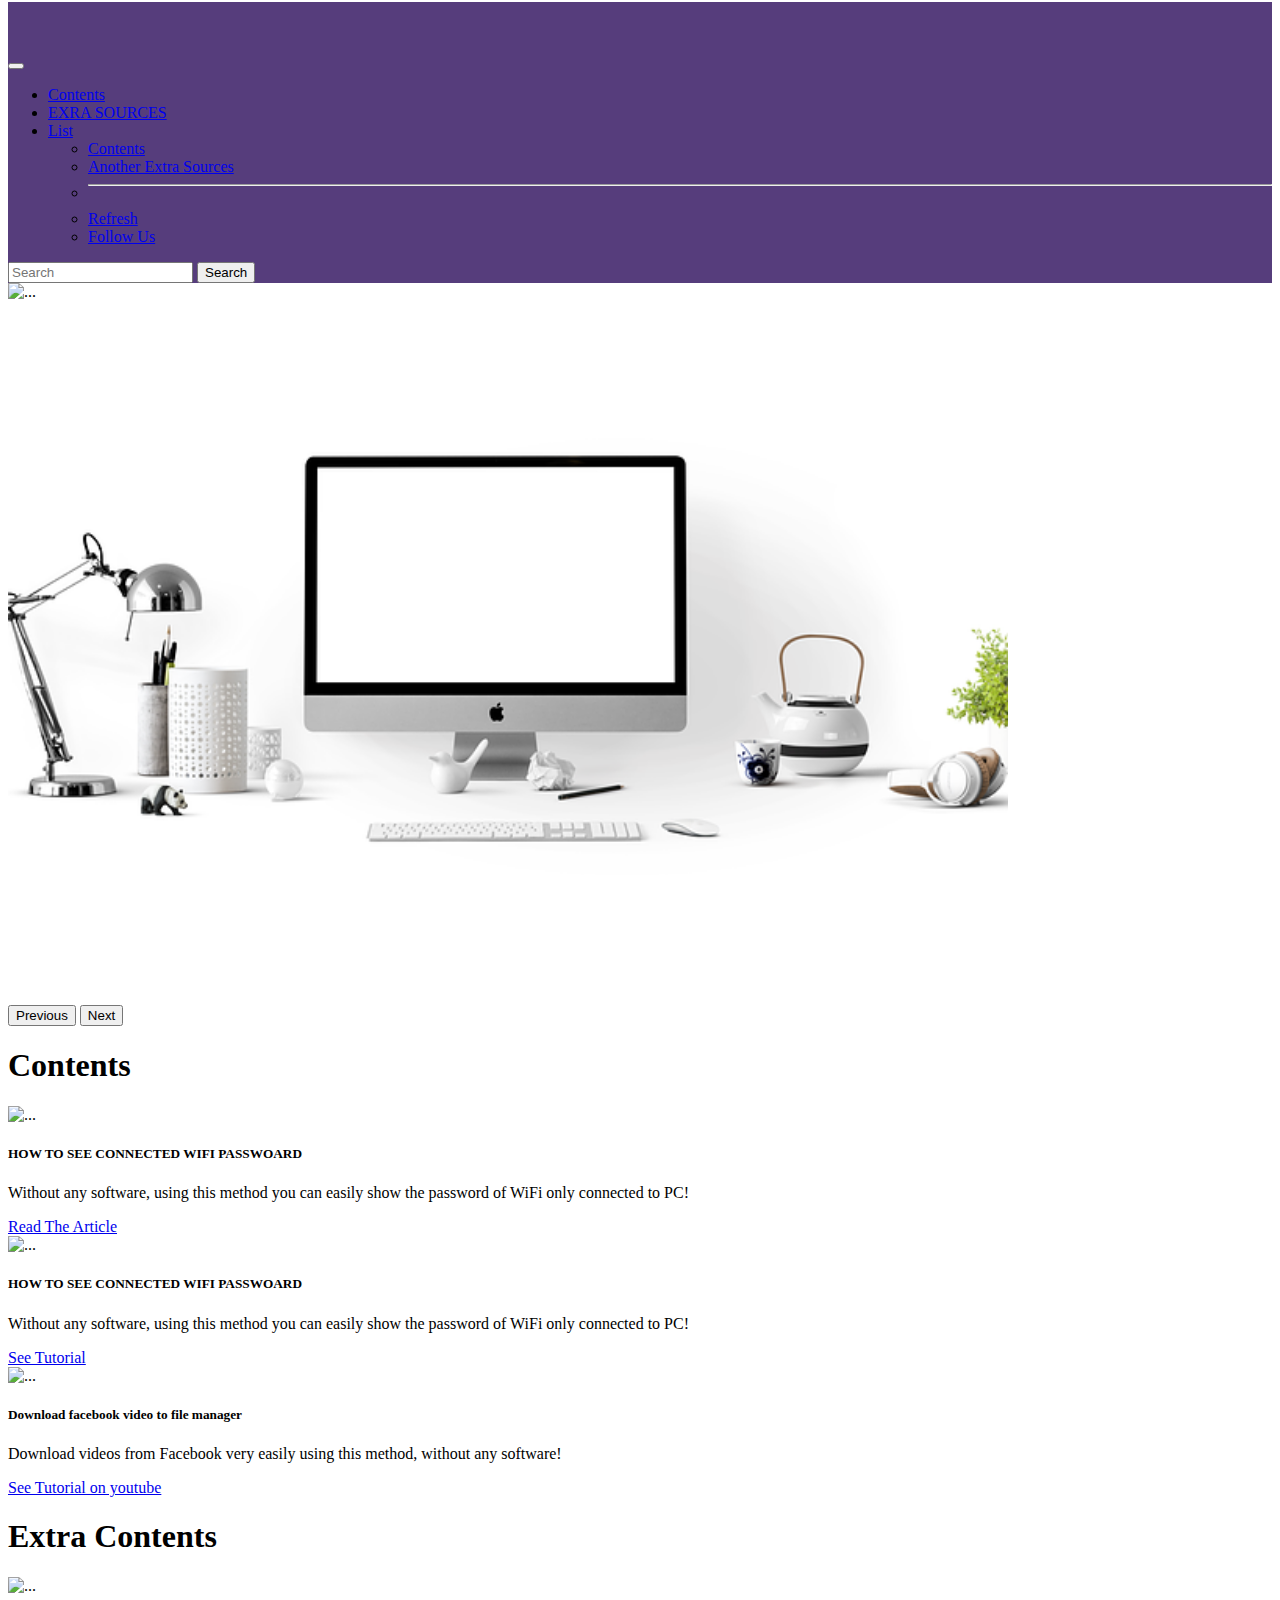
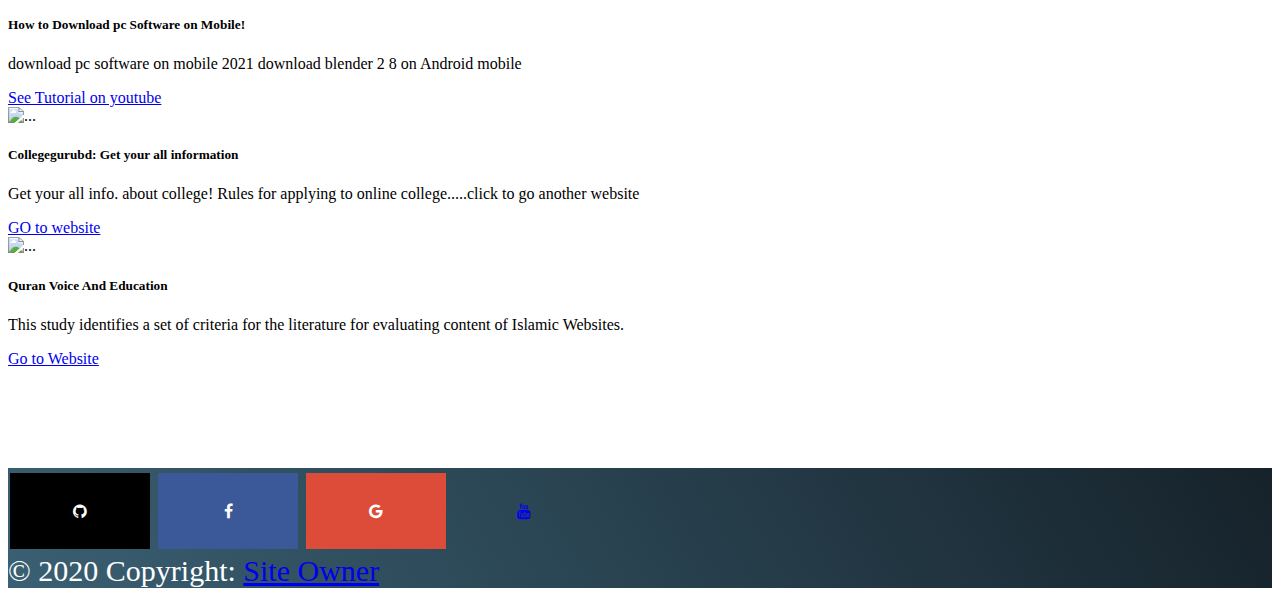
==== commit 904278d2: "5th edith" ====
--- a/index.html
+++ b/index.html
@@ -32,7 +32,9 @@
 
   <nav class="navbar navbar-expand-lg navbar-dark" id="navbar">
     <div class="container-fluid">
-      <a class="navbar-brand" href="index.html"> <img src="/cmd/LA.png" alt="" width="120" height="100"></a>
+      <a class="navbar-brand" href="index.html"> <div class="logo-image">
+        <img src="/cmd/LA.png" class="img-fluid img-responsive">
+  </div></a>
       <button class="navbar-toggler" type="button" data-bs-toggle="collapse" data-bs-target="#navbarSupportedContent"
         aria-controls="navbarSupportedContent" aria-expanded="false" aria-label="Toggle navigation">
         <span class="navbar-toggler-icon"></span>
--- a/style2.css
+++ b/style2.css
@@ -57,4 +57,13 @@
   }
   
   
-/* fotter icons */+/* fotter icons */
+
+/* nav logo imagej */
+.logo-image{
+  width: 50px;
+  height: 50px;
+  border-radius: 50%;
+  overflow: hidden;
+  margin-top: -6px;
+}